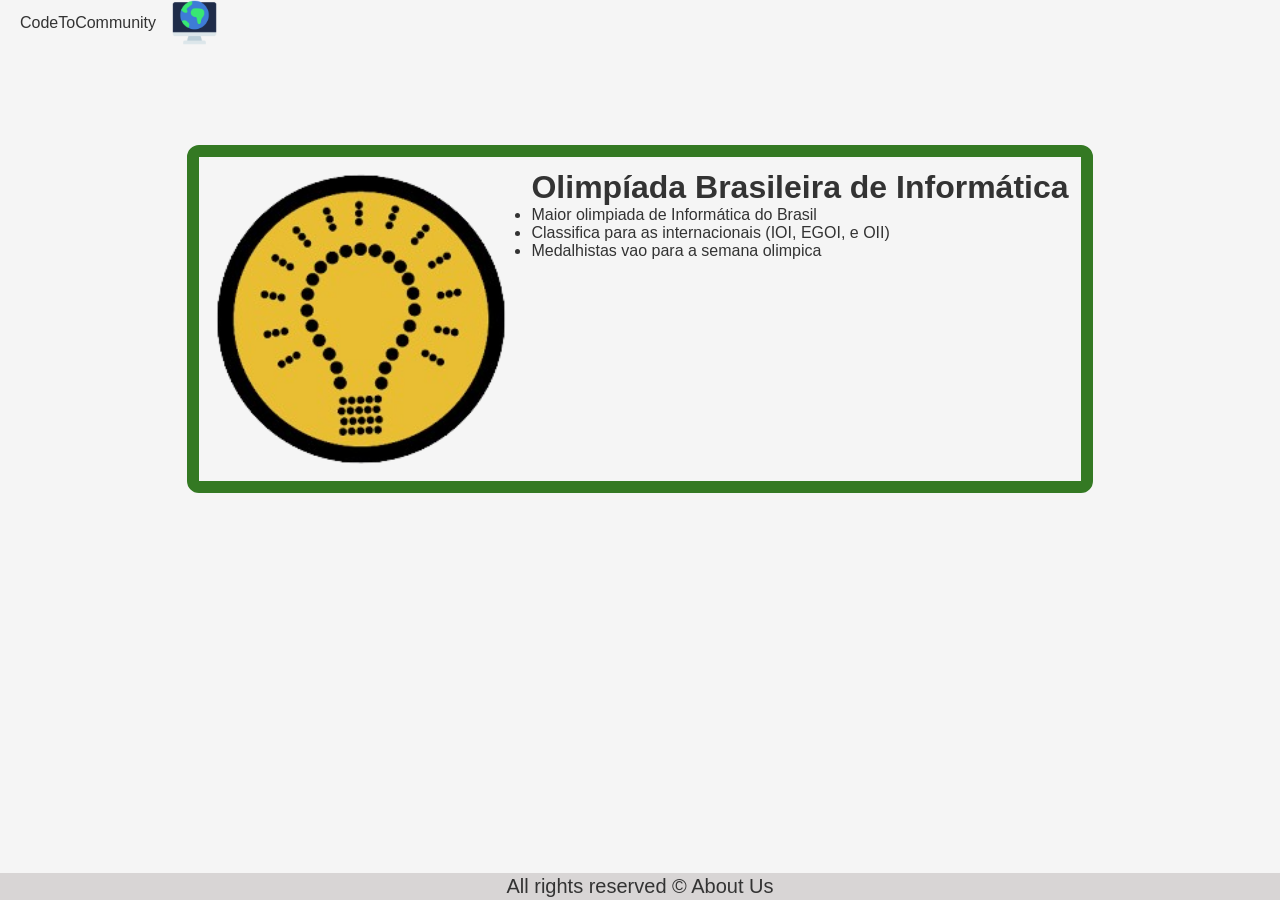
==== about.html @ 1d14a6ac "submeter" ====
<!DOCTYPE html>
<html>
    <head>
        <title>Olimpíadas no Brasil</title>
        <meta charset="utf-8">
        <meta name="viewport" content="width=device-width, initial-scale=1.0">
        <link rel="stylesheet" href="style.css">    
    </head> 
    <body>
        <header>
            <a href="index.html">
            <div class="our-logo">
                <span>CodeToCommunity</span>
                <img src="images/logo.png">
            </div>
            </a>
        </header>
        <main>
            <div class = "card">
                <div class = "obi"> 
                    <img src = images/obi.png>
                    <div class="data">
                        <h1>Olimpíada Brasileira de Informática</h1>
                        <ul>
                            <li>Maior olimpiada de Informática do Brasil</li>
                            <li>Classifica para as internacionais (IOI, EGOI, e OII)</li>
                            <li>Medalhistas vao para a semana olimpica</li>
                        </ul>
                    </div>

                </div>
            </div>
        </main>
        <footer>
            <span> All rights reserved &copy; <a href="contact.html">About Us</a></span>
        </footer>
    </body>
</html>
---- style.css ----
* {
  margin: 0;
  padding: 0;
  box-sizing: border-box;
}
html, body {
    height: 100%;
    margin: 0;
}
body {
    font-family: Arial, sans-serif;
    background-color: #f5f5f5;
    color: #333;

    display: flex;
    flex-direction: column;
}
main {
    flex:1;
}
a {
    text-decoration: none;
    color: inherit;
}
nav {
    height: auto;

    background-color: #347923;
    color: #f5f5f5;

    font-weight: 900;
    font-size: 1rem;

    display: flex;
    flex-direction: row;
    justify-content: flex-start;
    align-items: center;
}
nav ul {
    display: flex;
    padding: 1rem;
    gap: 3rem;
}
header img {
    height: 45px;
    width: auto;
}
.our-logo { 
    gap: 1rem;
    padding: 0 20px;
    display: flex;
    justify-content: flex-start;
    align-items: center;
}
footer {
    background-color: #d8d5d5;
    color: #333;
    text-align: center;
    padding: 2px;
    font-size: 20px;
}
.olimpiadas {    
    display: flex;
    flex-direction: row;
    justify-content: center;
    align-items: center;
}
.olimpiada {
    height: 300px;
    width: 200px;   
    padding: 10px;
    margin: 15px;

    border-style: solid;
    border-width: 4px;
    border-radius: 16px;
    border-color: #347923;


    background-color: #ffffff;

    display: flex;
    flex-direction: column;
    justify-content: center;
    align-items: center;
}
.olimpiada-imagem {
    height: 150px;
    width: 150px;
}
.olimpiada-texto{
    text-align: center;
    color: #333;
}
.participants, .card {
    width: 100%;
    margin-top: 100px;
    
    display: flex;
    justify-content: center;
    align-items: center;
}
.who, .obi {
    border:#347923 12px solid;
    border-radius: 12px;

    margin-bottom: 100px;
    padding: 12px;
    gap: 20px;

    display: flex;
}
.who img, .obi img {
    width: 300px;
    height: auto;

}
.data {
    display: flex;
    flex-direction: column;
    justify-content: flex-start;
}
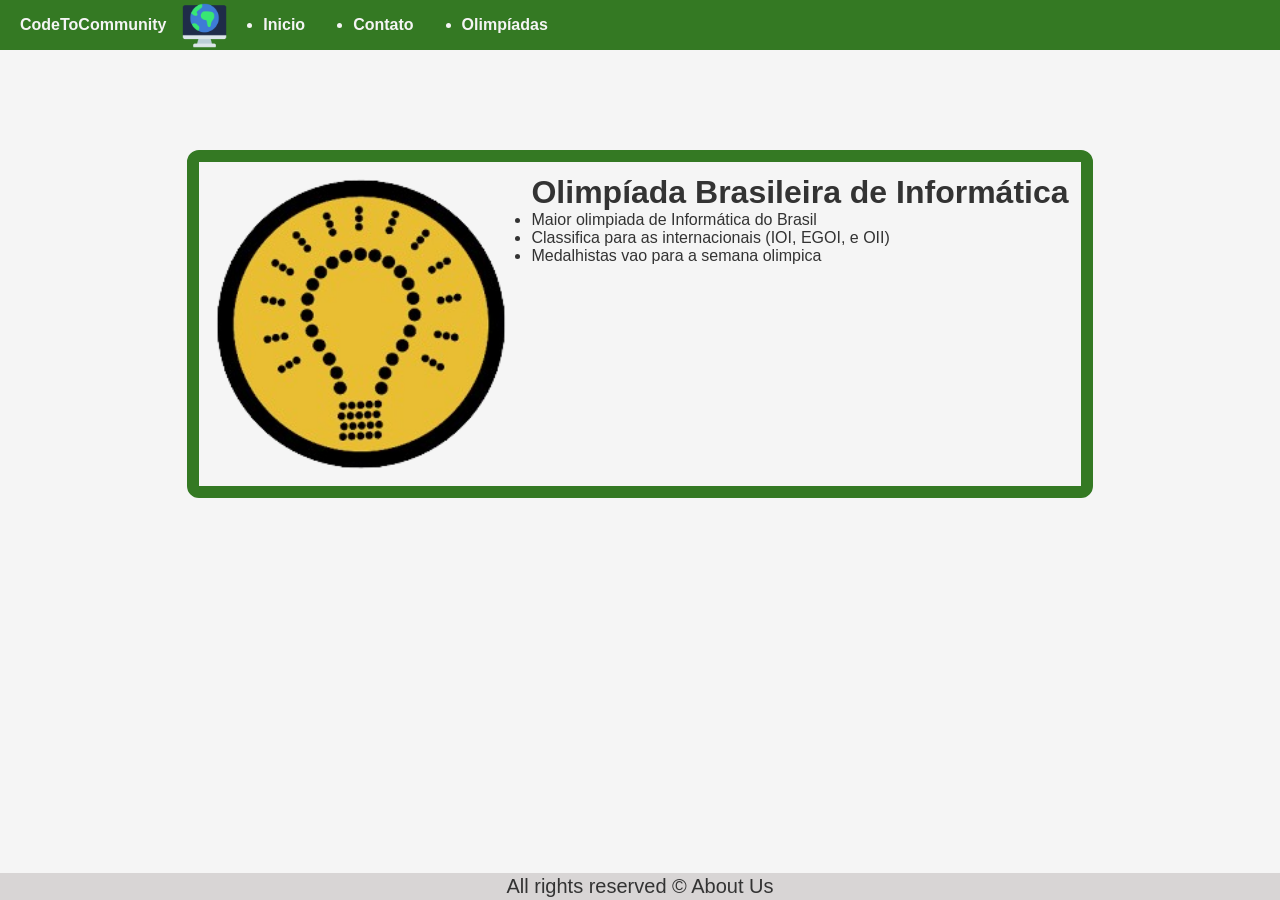
==== commit a374dc19: "menu navecao" ====
--- a/about.html
+++ b/about.html
@@ -8,12 +8,19 @@
     </head> 
     <body>
         <header>
-            <a href="index.html">
-            <div class="our-logo">
-                <span>CodeToCommunity</span>
-                <img src="images/logo.png">
-            </div>
-            </a>
+            <nav>
+                <a href="index.html">
+                    <div class="our-logo">
+                        <span>CodeToCommunity</span>
+                        <img src="images/logo.png">
+                    </div>
+                </a>
+                <ul>
+                    <a href = "./index.html"><li>Inicio</li></a>
+                    <a href = "./contact.html"><li>Contato</li></a>
+                    <a href = "./about.html"><li>Olimpíadas</li></a>
+                </ul>
+            </nav>
         </header>
         <main>
             <div class = "card">
